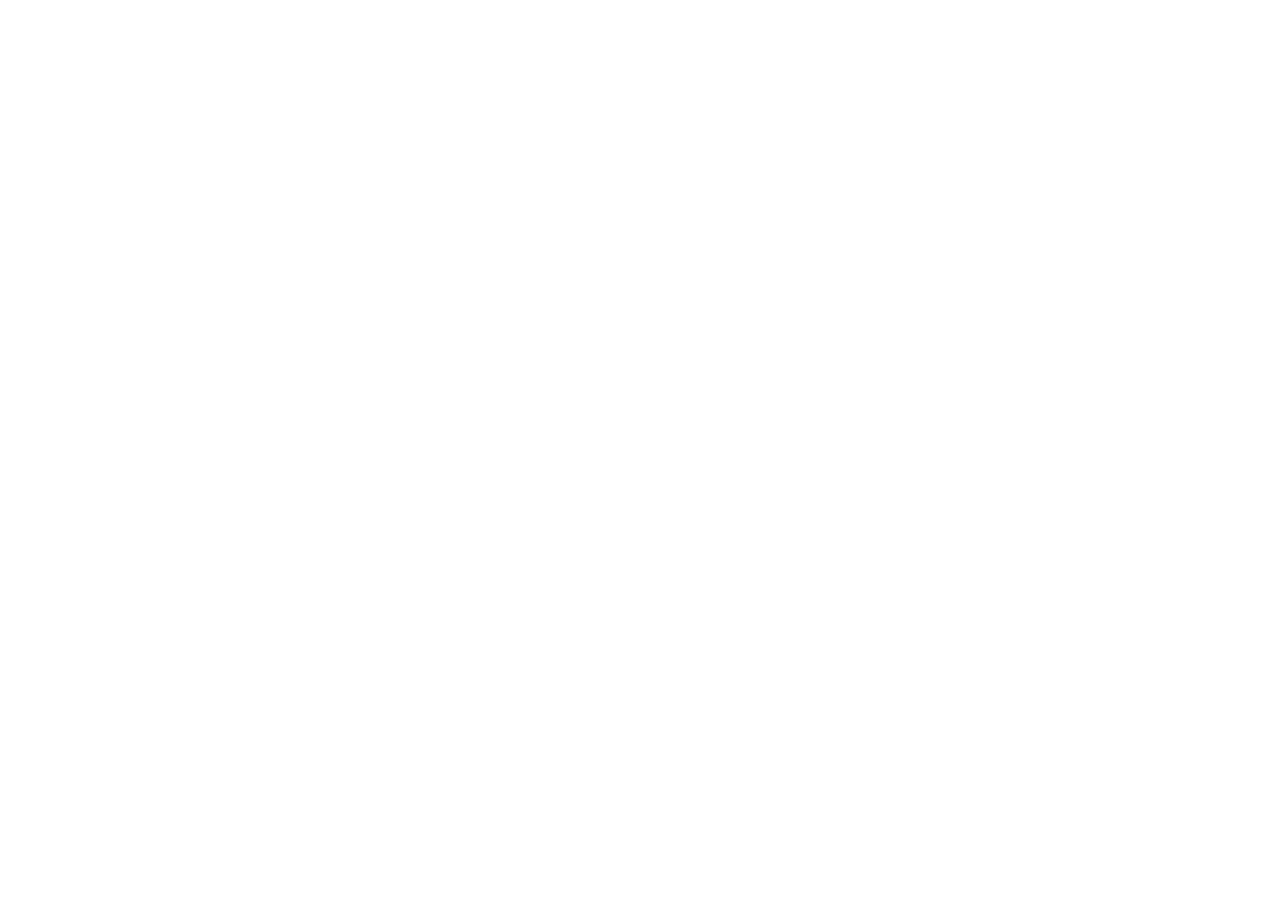
==== index.html @ 9cc5d415 "started html, added pictures to image file, added reset.css file" ====
<!DOCTYPE html>
<html lang="en">
<head>
    <meta charset="UTF-8">
    <meta name="viewport" content="width=device-width, initial-scale=1.0">
    <meta http-equiv="X-UA-Compatible" content="ie=edge">
    <title>Document</title>
</head>
<body>
    
</body>
</html>
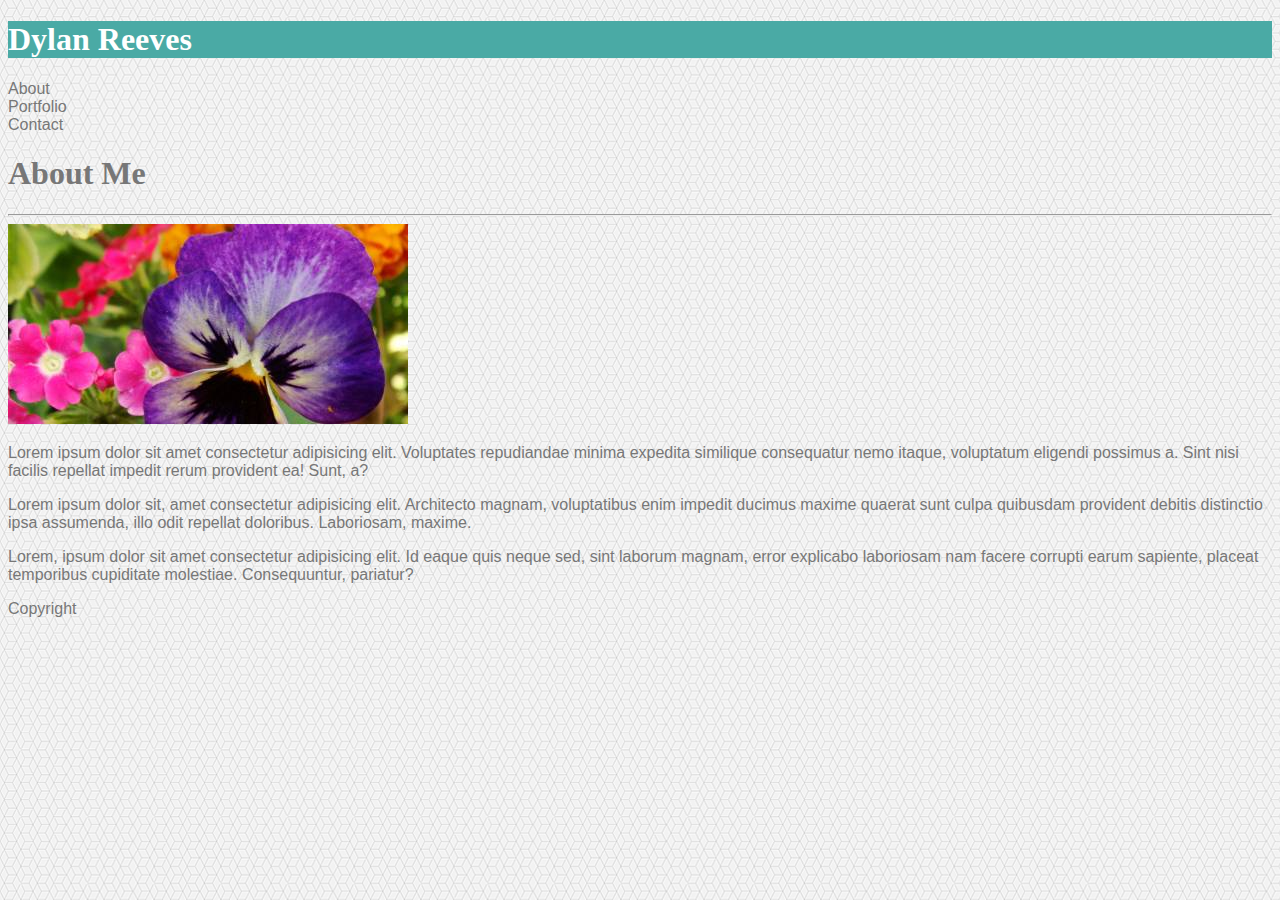
==== commit fd897834: "started on index, added images" ====
--- a/index.html
+++ b/index.html
@@ -4,9 +4,50 @@
     <meta charset="UTF-8">
     <meta name="viewport" content="width=device-width, initial-scale=1.0">
     <meta http-equiv="X-UA-Compatible" content="ie=edge">
-    <title>Document</title>
+    <title>About</title>
+
+    <!-- <link rel="stylesheet" href="assets/css/reset.css"> -->
+    <link rel="stylesheet" href="assets/css/style.css">
+
 </head>
 <body>
     
+    <!--Header-->
+    <div>
+        <h1 class=name>Dylan Reeves</h1>
+
+        <div>About</div>
+
+        <div>Portfolio</div>
+
+        <div>Contact</div>
+    </div>
+
+    <!--Page content-->
+    <div>
+        <h1>About Me</h1>
+
+        <hr/>
+
+        <div>
+            <img src="assets/images/lorempixel.jpg" alt="placeholder" />
+
+            <!--Paragraphs about me-->
+            <p>Lorem ipsum dolor sit amet consectetur adipisicing elit. Voluptates repudiandae minima expedita similique consequatur nemo itaque, voluptatum eligendi possimus a. Sint nisi facilis repellat impedit rerum provident ea! Sunt, a?</p>
+
+            <p>Lorem ipsum dolor sit, amet consectetur adipisicing elit. Architecto magnam, voluptatibus enim impedit ducimus maxime quaerat sunt culpa quibusdam provident debitis distinctio ipsa assumenda, illo odit repellat doloribus. Laboriosam, maxime.</p>
+
+            <p>Lorem, ipsum dolor sit amet consectetur adipisicing elit. Id eaque quis neque sed, sint laborum magnam, error explicabo laboriosam nam facere corrupti earum sapiente, placeat temporibus cupiditate molestiae. Consequuntur, pariatur?</p>
+
+        </div>
+
+    </div>
+
+    <!--Footer-->
+
+    <div>
+        Copyright
+    </div>
+
 </body>
 </html>--- a/assets/css/style.css
+++ b/assets/css/style.css
@@ -0,0 +1,17 @@
+* {
+    font-family: Arial, Helvetica, sans-serif;
+    color: #777777;
+}
+
+body {
+    background-image: url("/assets/images/background.png");
+}
+
+h1 {
+    font-family: Georgia, 'Times New Roman', Times, serif;
+}
+
+.name {
+    background-color: #4aaaa5;
+    color: white;
+}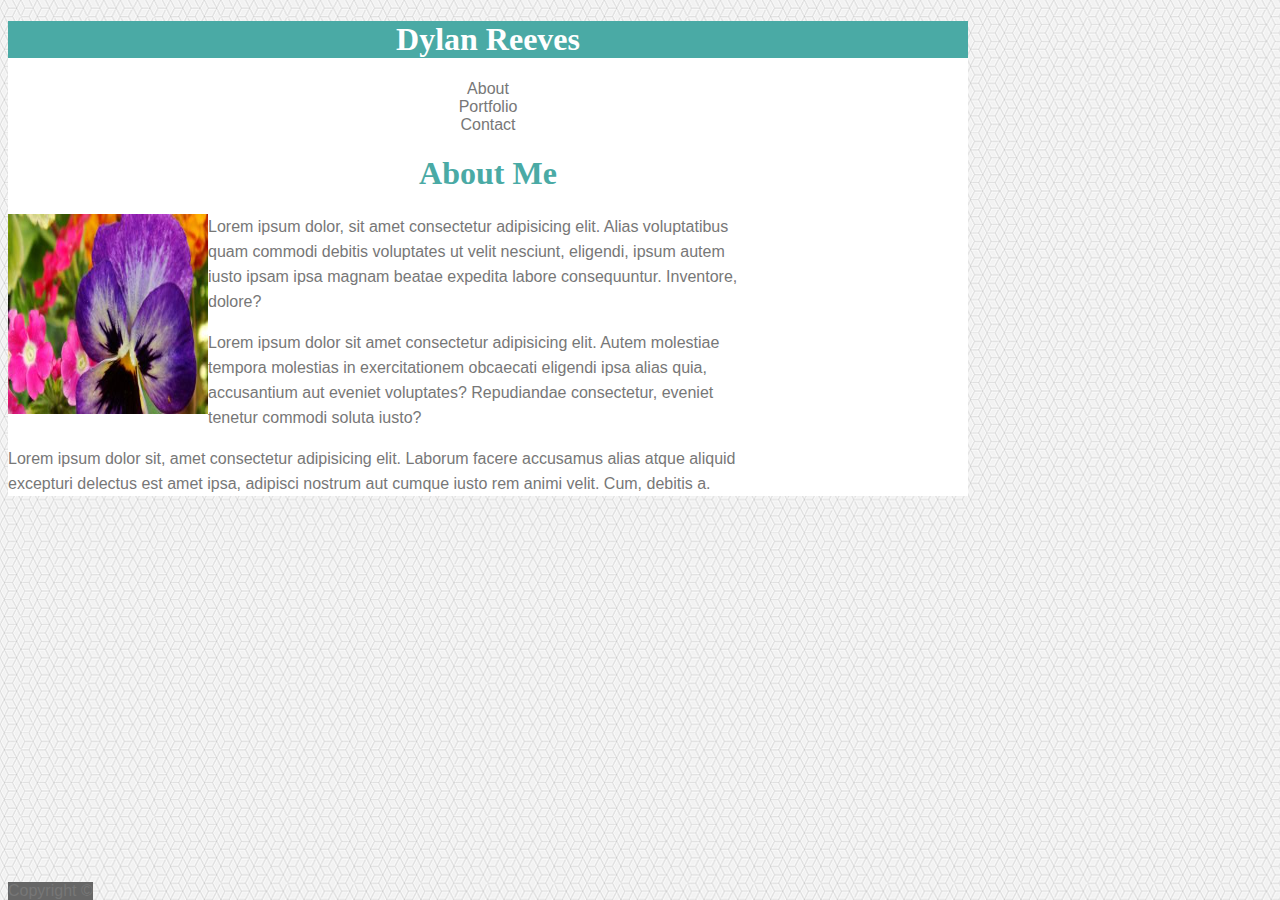
==== commit 43acd172: "made changes" ====
--- a/index.html
+++ b/index.html
@@ -11,43 +11,41 @@
 
 </head>
 <body>
-    
-    <!--Header-->
-    <div>
-        <h1 class=name>Dylan Reeves</h1>
 
-        <div>About</div>
+    <div class=content>
 
-        <div>Portfolio</div>
+        <header>
 
-        <div>Contact</div>
-    </div>
+            <h1 id=name>Dylan Reeves</h1>
+            
+            <div class=tabs>
+                <section id=About-tab>About</section>
+                <section id=Portfolio-tab>Portfolio</section>
+                <section id=Contact-tab>Contact</section>
+            </div>
 
-    <!--Page content-->
-    <div>
-        <h1>About Me</h1>
+        </header>
 
-        <hr/>
+        <div class=Bio>
 
-        <div>
-            <img src="assets/images/lorempixel.jpg" alt="placeholder" />
+            <h1 id=Bio-title>About Me</h1>
 
-            <!--Paragraphs about me-->
-            <p>Lorem ipsum dolor sit amet consectetur adipisicing elit. Voluptates repudiandae minima expedita similique consequatur nemo itaque, voluptatum eligendi possimus a. Sint nisi facilis repellat impedit rerum provident ea! Sunt, a?</p>
+            <img id=About-photo src="assets/images/lorempixel.jpg" alt="Placeholder" />
 
-            <p>Lorem ipsum dolor sit, amet consectetur adipisicing elit. Architecto magnam, voluptatibus enim impedit ducimus maxime quaerat sunt culpa quibusdam provident debitis distinctio ipsa assumenda, illo odit repellat doloribus. Laboriosam, maxime.</p>
+            <p>Lorem ipsum dolor, sit amet consectetur adipisicing elit. Alias voluptatibus quam commodi debitis voluptates ut velit nesciunt, eligendi, ipsum autem iusto ipsam ipsa magnam beatae expedita labore consequuntur. Inventore, dolore?</p>
 
-            <p>Lorem, ipsum dolor sit amet consectetur adipisicing elit. Id eaque quis neque sed, sint laborum magnam, error explicabo laboriosam nam facere corrupti earum sapiente, placeat temporibus cupiditate molestiae. Consequuntur, pariatur?</p>
+            <p>Lorem ipsum dolor sit amet consectetur adipisicing elit. Autem molestiae tempora molestias in exercitationem obcaecati eligendi ipsa alias quia, accusantium aut eveniet voluptates? Repudiandae consectetur, eveniet tenetur commodi soluta iusto?
+            </p>
+
+            <p>Lorem ipsum dolor sit, amet consectetur adipisicing elit. Laborum facere accusamus alias atque aliquid excepturi delectus est amet ipsa, adipisci nostrum aut cumque iusto rem animi velit. Cum, debitis a.</p>
 
         </div>
 
     </div>
 
-    <!--Footer-->
-
-    <div>
-        Copyright
-    </div>
+    <footer>
+        Copyright ©
+    </footer>
 
 </body>
 </html>--- a/assets/css/style.css
+++ b/assets/css/style.css
@@ -4,14 +4,53 @@
 }
 
 body {
-    background-image: url("/assets/images/background.png");
+    background-image: url(../images/background.png);
+    text-align: center;
 }
 
-h1 {
+header {
+    background-color: #ffffff;
+    border-color: #cccccc;
+}
+
+h1, h2 {
     font-family: Georgia, 'Times New Roman', Times, serif;
 }
 
-.name {
+p {
+    text-align: left;
+    width: 750px;
+    line-height: 25px;
+}
+
+footer {
+    position: fixed;
+    bottom: 0;
+    background-color: #666666;  
+    
+}
+
+#name {
     background-color: #4aaaa5;
     color: white;
-}+}
+
+#Bio-title {
+    color: #4aaaa5;
+}
+
+#About-photo {
+    width:200px;
+    height:200px;
+    float: left
+}
+
+#About-photo, p, {
+
+}
+
+.content {
+    border-color:#dddddd;
+    width: 960px;
+    background-color: #ffffff;
+}
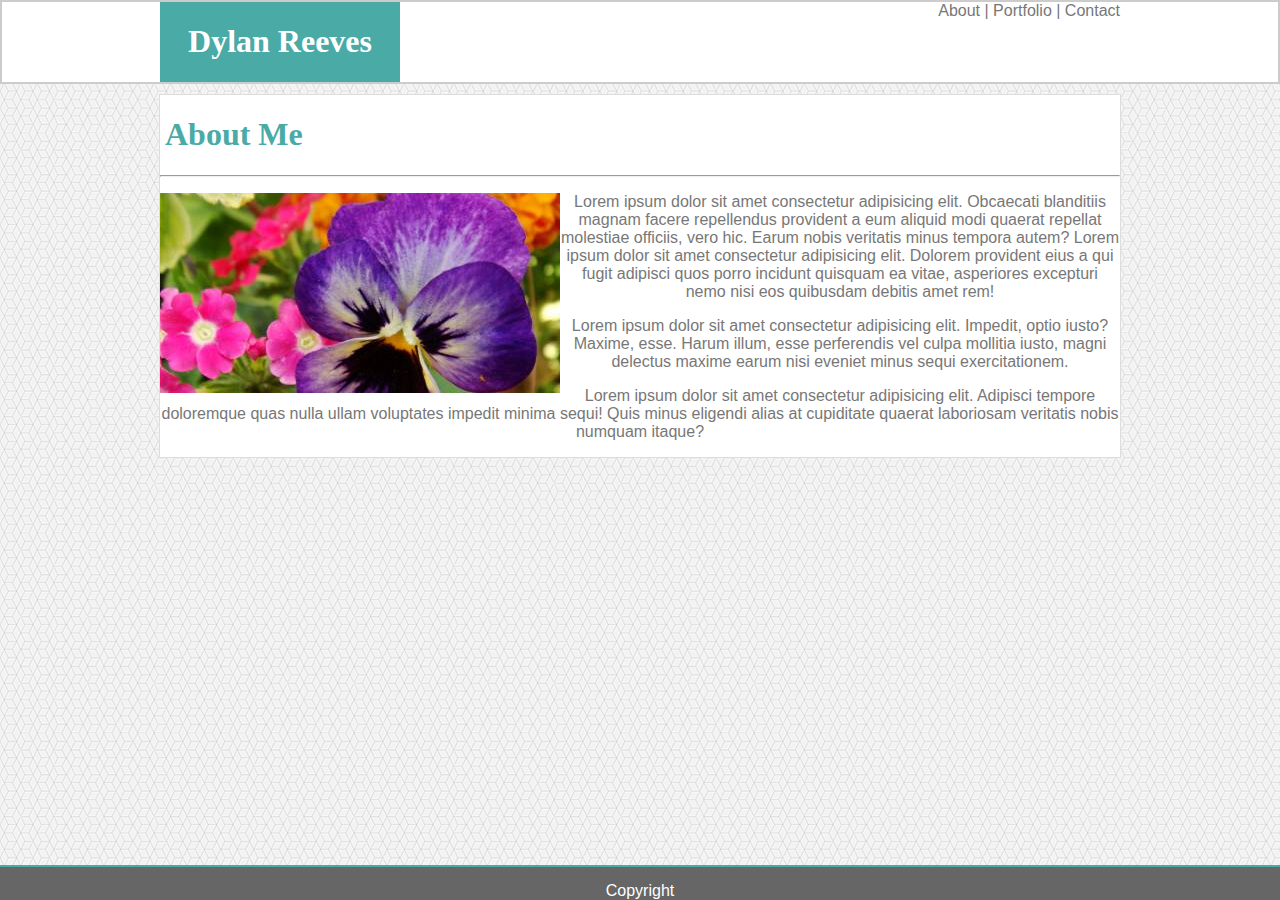
==== commit 36e66cb5: "finished style for index.html" ====
--- a/index.html
+++ b/index.html
@@ -6,46 +6,55 @@
     <meta http-equiv="X-UA-Compatible" content="ie=edge">
     <title>About</title>
 
-    <!-- <link rel="stylesheet" href="assets/css/reset.css"> -->
     <link rel="stylesheet" href="assets/css/style.css">
 
 </head>
 <body>
 
-    <div class=content>
+    <header>
 
-        <header>
+        <div class=Top>
 
-            <h1 id=name>Dylan Reeves</h1>
-            
-            <div class=tabs>
-                <section id=About-tab>About</section>
-                <section id=Portfolio-tab>Portfolio</section>
-                <section id=Contact-tab>Contact</section>
+            <section id=Name>
+                <h1>Dylan Reeves</h1>
+            </section>
+
+            <div id=Navigation>
+
+            About   |   Portfolio   |   Contact
+
             </div>
+        </div>
+    </header>
+    
+    <div class=Content>
 
-        </header>
+        <div id=Title>
+            <h1>About Me</h1>
+        </div>
 
-        <div class=Bio>
+        <hr/>
 
-            <h1 id=Bio-title>About Me</h1>
+        <div id=Bio>
 
-            <img id=About-photo src="assets/images/lorempixel.jpg" alt="Placeholder" />
+            <img id=Photo src="assets/images/lorempixel.jpg" alt="Photo"/>
 
-            <p>Lorem ipsum dolor, sit amet consectetur adipisicing elit. Alias voluptatibus quam commodi debitis voluptates ut velit nesciunt, eligendi, ipsum autem iusto ipsam ipsa magnam beatae expedita labore consequuntur. Inventore, dolore?</p>
+            <p>Lorem ipsum dolor sit amet consectetur adipisicing elit. Obcaecati blanditiis magnam facere repellendus provident a eum aliquid modi quaerat repellat molestiae officiis, vero hic. Earum nobis veritatis minus tempora autem? Lorem ipsum dolor sit amet consectetur adipisicing elit. Dolorem provident eius a qui fugit adipisci quos porro incidunt quisquam ea vitae, asperiores excepturi nemo nisi eos quibusdam debitis amet rem!</p>
 
-            <p>Lorem ipsum dolor sit amet consectetur adipisicing elit. Autem molestiae tempora molestias in exercitationem obcaecati eligendi ipsa alias quia, accusantium aut eveniet voluptates? Repudiandae consectetur, eveniet tenetur commodi soluta iusto?
-            </p>
+            <p>Lorem ipsum dolor sit amet consectetur adipisicing elit. Impedit, optio iusto? Maxime, esse. Harum illum, esse perferendis vel culpa mollitia iusto, magni delectus maxime earum nisi eveniet minus sequi exercitationem.</p>
 
-            <p>Lorem ipsum dolor sit, amet consectetur adipisicing elit. Laborum facere accusamus alias atque aliquid excepturi delectus est amet ipsa, adipisci nostrum aut cumque iusto rem animi velit. Cum, debitis a.</p>
+            <p>Lorem ipsum dolor sit amet consectetur adipisicing elit. Adipisci tempore doloremque quas nulla ullam voluptates impedit minima sequi! Quis minus eligendi alias at cupiditate quaerat laboriosam veritatis nobis numquam itaque?</p>
 
         </div>
 
     </div>
 
+    <br/>
+
     <footer>
-        Copyright ©
+        Copyright
     </footer>
+
 
 </body>
 </html>--- a/assets/css/style.css
+++ b/assets/css/style.css
@@ -1,56 +1,62 @@
-* {
+body {
     font-family: Arial, Helvetica, sans-serif;
+    background-image: url(../images/background.png);
     color: #777777;
+    box-sizing: border-box;
+    margin: auto;
+    text-align: center;
 }
 
-body {
-    background-image: url(../images/background.png);
-    text-align: center;
+h1, h2 {
+    font-family: Georgia, 'Times New Roman', Times, serif
 }
 
 header {
     background-color: #ffffff;
-    border-color: #cccccc;
+    border: #cccccc 2px solid;
+    overflow-y: auto;
 }
 
-h1, h2 {
-    font-family: Georgia, 'Times New Roman', Times, serif;
+#Name {
+    background-color: #4aaaa5;
+    color: #ffffff;
+    float: left;
+    width: 25%;
 }
 
-p {
-    text-align: left;
-    width: 750px;
-    line-height: 25px;
+.Top {
+    width: 960px;
+    margin: auto;
+}
+
+#Navigation {
+    float: right;
+}
+
+.Content {
+    width: 960px;
+    margin: 10px auto;
+    background-color: #ffffff;
+    border: 1px solid #dddddd;
 }
 
 footer {
     position: fixed;
     bottom: 0;
-    background-color: #666666;  
-    
+    margin: 0;
+    background-color: #666666;
+    color: #ffffff;
+    width: 100%;
+    padding: 15px 0 0 0;
+    border-top: #4aaaa5 2px solid;
 }
 
-#name {
-    background-color: #4aaaa5;
-    color: white;
+#Title {
+    text-align: left;
+    color: #4aaaa5;
+    margin: 5px auto 5px 5px;
 }
 
-#Bio-title {
-    color: #4aaaa5;
-}
-
-#About-photo {
-    width:200px;
-    height:200px;
-    float: left
-}
-
-#About-photo, p, {
-
-}
-
-.content {
-    border-color:#dddddd;
-    width: 960px;
-    background-color: #ffffff;
-}
+#Photo {
+    float: left;
+}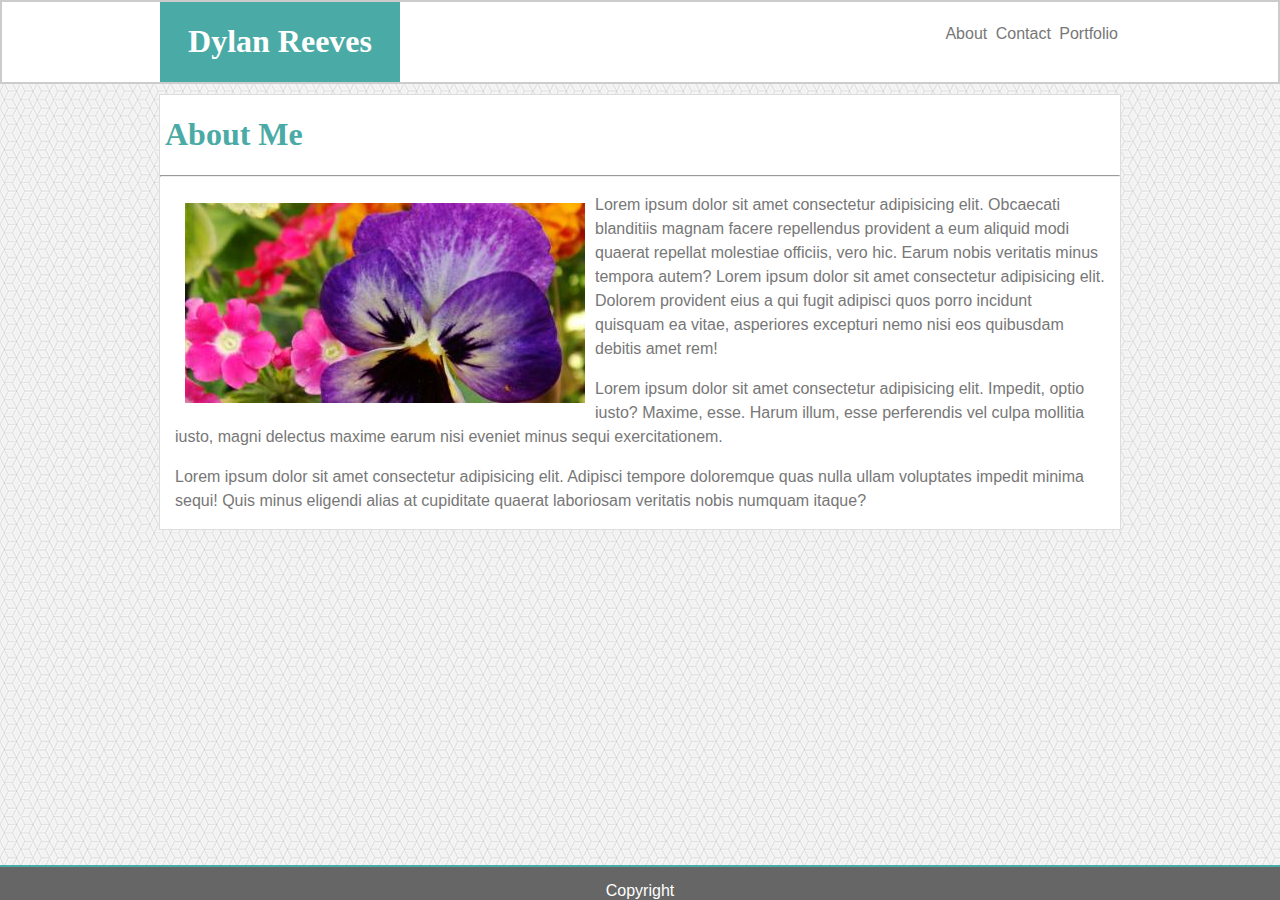
==== commit 1cfb2d11: "Fixed tabs to work and are positioned better" ====
--- a/index.html
+++ b/index.html
@@ -20,9 +20,9 @@
             </section>
 
             <div id=Navigation>
-
-            About   |   Portfolio   |   Contact
-
+                <a href="index.html">About</a>
+                <a href="contact.html">Contact</a>
+                <a href="portfolio.html">Portfolio</a>
             </div>
         </div>
     </header>
--- a/assets/css/style.css
+++ b/assets/css/style.css
@@ -9,6 +9,12 @@
 
 h1, h2 {
     font-family: Georgia, 'Times New Roman', Times, serif
+}
+
+a {
+    color: #777777;
+    text-decoration: none;
+    margin: 0 2px;
 }
 
 header {
@@ -31,6 +37,7 @@
 
 #Navigation {
     float: right;
+    margin: 23px 0;
 }
 
 .Content {
@@ -38,6 +45,7 @@
     margin: 10px auto;
     background-color: #ffffff;
     border: 1px solid #dddddd;
+    overflow: hidden;
 }
 
 footer {
@@ -59,4 +67,45 @@
 
 #Photo {
     float: left;
+    margin: 10px;
+}
+
+#Bio {
+    line-height: 1.5;
+    text-align: left;
+    margin: 15px;
+}
+
+#Contact {
+    text-align: left;
+    margin: 15px;
+}
+
+.Contact-input {
+    width:100%;
+}
+
+#Contact-Message {
+    height:120.24px;
+}
+
+button {
+    background-color: #4aaaa5;
+    color: #ffffff;
+    padding: 10px 10px;
+    margin: 10px auto;
+    width: 100px;
+}
+
+.Projects {
+    margin: 15px;
+    float: left;
+    position: relative;
+}
+
+.Project-Title {
+    background-color: #4aaaa5;
+    color: #ffffff;
+    position: relative;
+    bottom: 80px;
 }